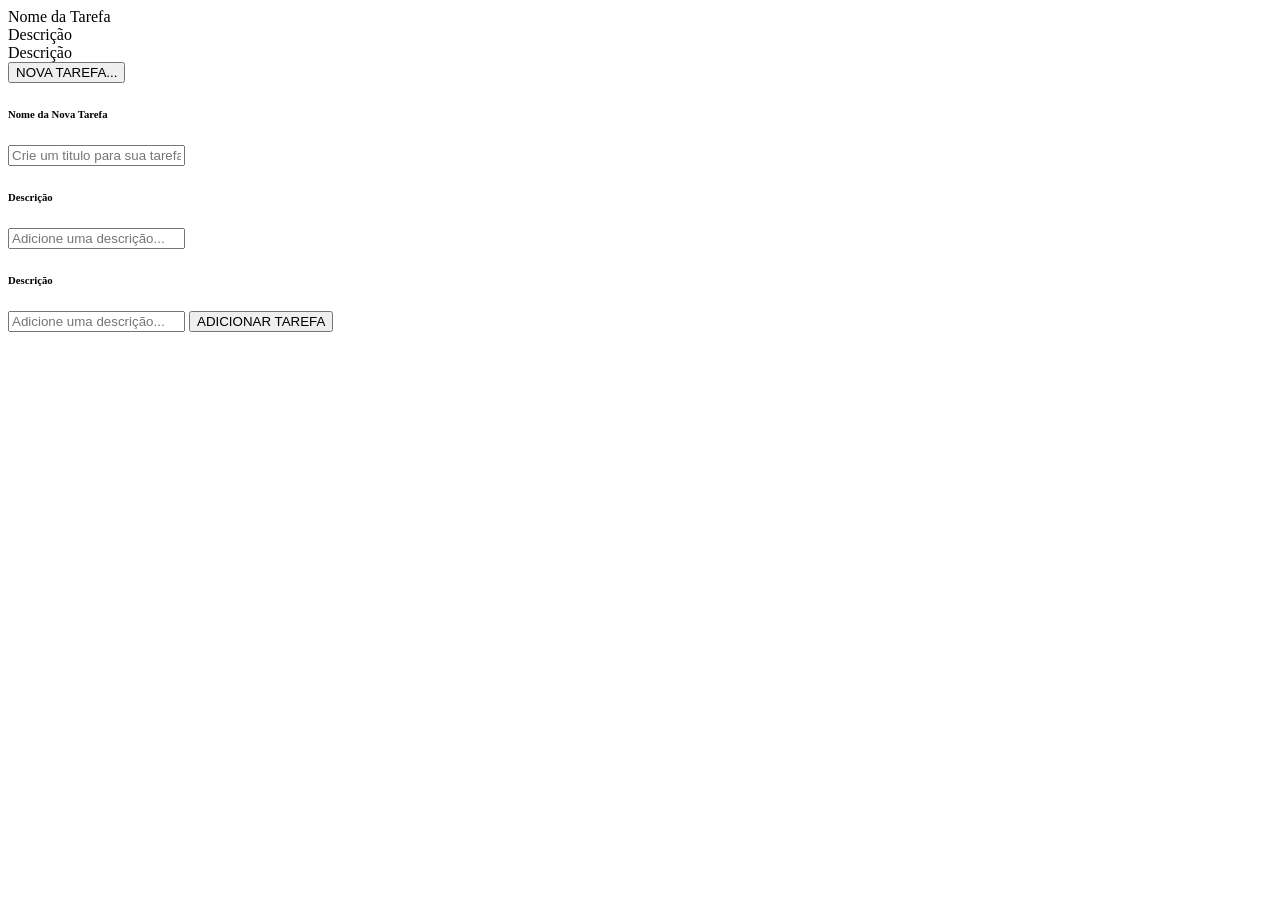
==== index.html @ 6e7efa30 "Rename index (3).html to index.html" ====
<!DOCTYPE html>
<html lang="en">
<head>
    <meta charset="UTF-8">
    <meta name="viewport" content="width=device-width, initial-scale=1.0">
    <title>Tarefas</title>
    <link rel="stylesheet" href="./style.css">
</head>
<body>
    <div class="container">
    <div class="container-table">
        <div class="table">
            <div class="line">
                <div class="name-title title"> Nome da Tarefa</div>
                <div class="description1-title title"> Descrição </div>
                <div class="description2-title title"> Descrição </div>
            </div>
        </div>
    </div>
    <button type="button" class="button-add" onclick="openTaskCard()">NOVA TAREFA...</button>
    </div>

    <div class="container-card invisible">
        <div class="card">
            <h6 class="title-input">Nome da Nova Tarefa</h6>
            <input type="text" name="" class="input-text" id="input-title" placeholder="Crie um titulo para sua tarefa...">
            <h6 class="title-input">Descrição</h6>
            <input type="text" name="" class="input-text" id="input-descrip1" placeholder="Adicione uma descrição...">
            <h6 class="title-input">Descrição</h6>
            <input type="text" name="" class="input-text" id="input-descrip2" placeholder="Adicione uma descrição...">
            <button type="button" class="button-new-task"onclick="addTask()">ADICIONAR TAREFA</button>
        </div>
    </div>
    
</body>

<script src="./script.js"></script>
</html>
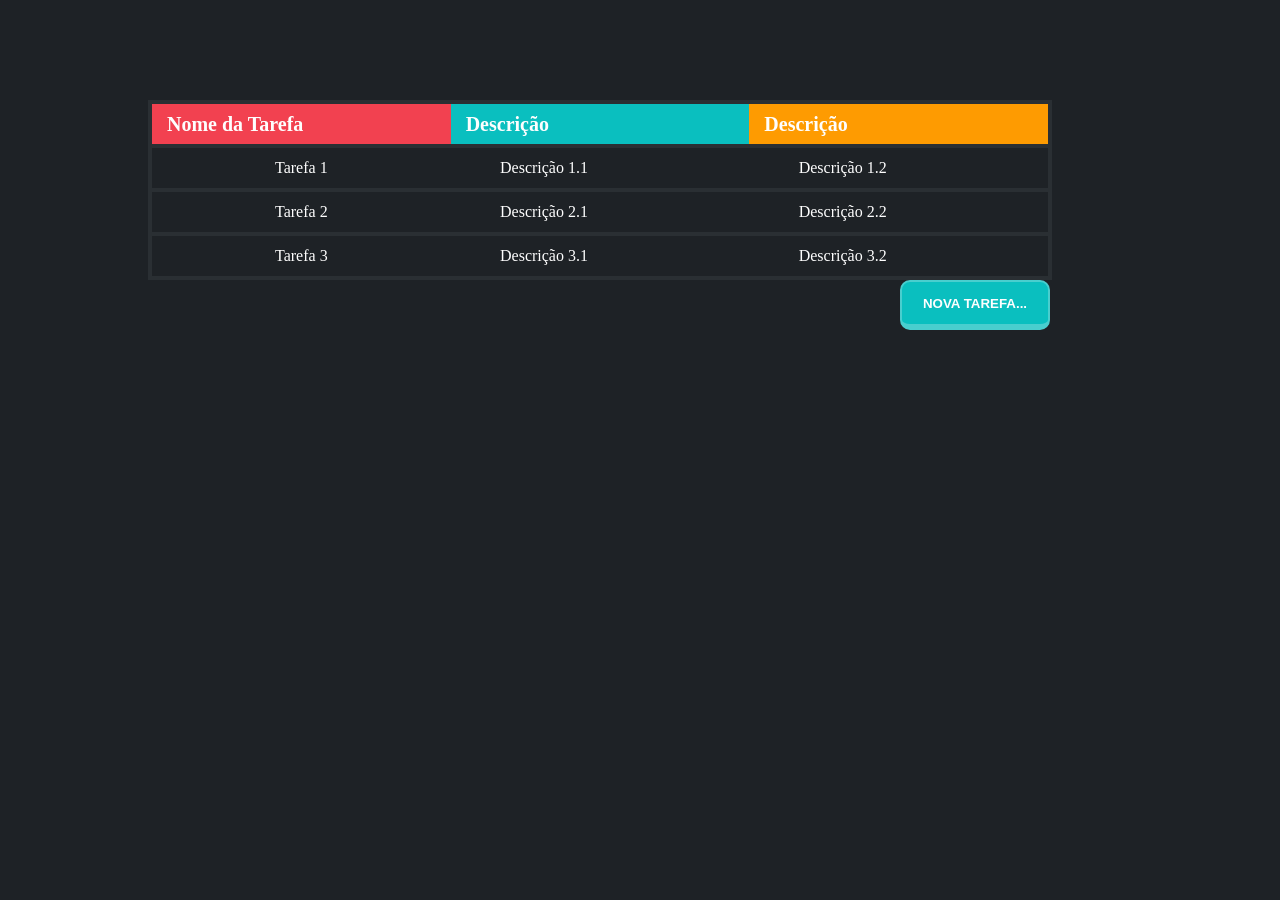
==== commit 0c40546c: "Update index.html" ====
--- a/index.html
+++ b/index.html
@@ -4,7 +4,7 @@
     <meta charset="UTF-8">
     <meta name="viewport" content="width=device-width, initial-scale=1.0">
     <title>Tarefas</title>
-    <link rel="stylesheet" href="./style.css">
+    <link rel="stylesheet" href="Tabela-de-Tarefas-main/style.css">
 </head>
 <body>
     <div class="container">
@@ -34,5 +34,5 @@
     
 </body>
 
-<script src="./script.js"></script>
+<script src="Tabela-de-Tarefas-main/script.js"></script>
 </html>
--- a/Tabela-de-Tarefas-main/style.css
+++ b/Tabela-de-Tarefas-main/style.css
@@ -0,0 +1,198 @@
+:root{
+    --vermelho: #EB3C43;
+    --verde: #0ABFBF;
+    --amarelo: #FE9B01;
+    --branco: #fefefe;
+    --verde-agua:rgb(41, 165, 165);
+    --cinza: rgb(42, 47, 51);
+}
+
+*{
+    padding: 0;
+    margin: 0;
+}
+
+body{
+   /* background: rgb(131,58,180);
+    background: linear-gradient(96deg, rgba(131,58,180,1) 0%, rgba(253,29,29,1) 50%, rgba(252,176,69,1) 100%);
+*/
+    background-color: #1E2226;
+    padding: 100px;
+
+
+}
+
+.container{
+    position: absolute;
+}
+
+.container-table{
+    width: 1000px;
+    display: flex;
+    align-items: center;
+    justify-content: center;
+    color: #FEFEFE;
+    
+}
+
+.table{
+    width: 900px;
+    border: solid 2px rgb(42, 47, 51);
+}
+
+.line{
+    display: flex;
+    flex-direction: row;
+    justify-content: space-around;
+    align-items: center;
+    /* align-content: center; */
+    flex-wrap: nowrap;
+    height: 40px;
+    background-color: aquamarine;
+    border: solid 2px rgb(42, 47, 51);
+}
+
+.title{
+    display: flex;
+    align-items: center;
+    justify-content: start;
+    width: 310px;
+    height: 40px;
+    font-weight: bolder;
+    font-size: 20px;
+    padding-left: 15px;
+}
+.name-title{
+    background-color: #F24150;
+}
+
+.description1-title{
+    background-color: #0ABFBF;
+}
+
+
+.description2-title{
+    background-color: #FE9B01;
+}
+
+
+.name{
+    display: flex;
+    align-items: center;
+    justify-content: center;
+    width: 310px;
+    height: 40px;
+    background-color: #1E2226;
+    color: #FEFEFE;
+}
+
+.description1{
+    display: flex;
+    align-items: center;
+    justify-content: center;
+    width: 310px;
+    height: 40px;
+    background-color: #1E2226;
+    color: #FEFEFE;
+    text-overflow: ellipsis;
+}
+
+
+.description2{
+    display: flex;
+    align-items: center;
+    justify-content: center;
+    width: 310px;
+    height: 40px;
+    background-color: #1E2226;
+    color: #FEFEFE;
+    
+}
+
+.description-text{
+    width: 200px;
+    display: inline-block;
+    white-space: nowrap;
+    overflow: hidden;
+    text-overflow: ellipsis;
+}
+
+.button-add{
+    border: solid 2px rgb(73, 206, 206);
+    border-bottom-width: 6px;
+    background-color: #0ABFBF;
+    width: 150px;
+    height: 50px;
+    border-radius: 10px;
+    margin-left: 800px;
+    transition: 0.3s;
+    color: #FEFEFE;
+    font-weight: bolder;
+}
+
+.button-add:hover,.button-new-task:hover{
+    border: solid 2px rgb(41, 165, 165);
+    border-bottom-width: 6px;
+    background-color: rgb(55, 192, 158);
+    color: #1E2226;
+}
+
+.button-add:active,.button-new-task:active{
+    border: solid 2px rgb(41, 165, 165);
+    border-bottom-width: 4px;
+    background-color: aquamarine;
+    box-shadow: 1px 3px 10px #0000007a inset;
+
+}
+
+.container-card{
+    display: flex;
+    width: 100%;
+    position: relative;
+    justify-content: center;
+    align-items: center;
+}
+
+.card{
+    display: flex;
+    width: 300px;
+    height: 280px;
+    flex-direction: column;
+    background-color: #29292f;
+    color:#FEFEFE;
+    padding: 25px;
+    border-radius: 20px;
+    border: 5px solid #0ABFBF;
+}
+
+.title-input{
+    font-size: 1em;
+    margin-top: 5px;
+}
+
+.input-text{
+    font-size: 0.9em;
+    padding: 1px;
+    border-radius: 5px;
+    height: 30px;
+    border: 2px solid #0ABFBF;
+    margin-top: 5px;
+    padding-left: 5px;
+}
+
+.button-new-task{
+    border: solid 2px rgb(73, 206, 206);
+    border-bottom-width: 6px;
+    background-color: #0ABFBF;
+    width: 150px;
+    height: 50px;
+    border-radius: 10px;
+    color: #FEFEFE;
+    font-weight: bolder;
+    margin: 8px 0px 0px 0px;
+}
+
+.invisible{
+    visibility: hidden;
+}
+
